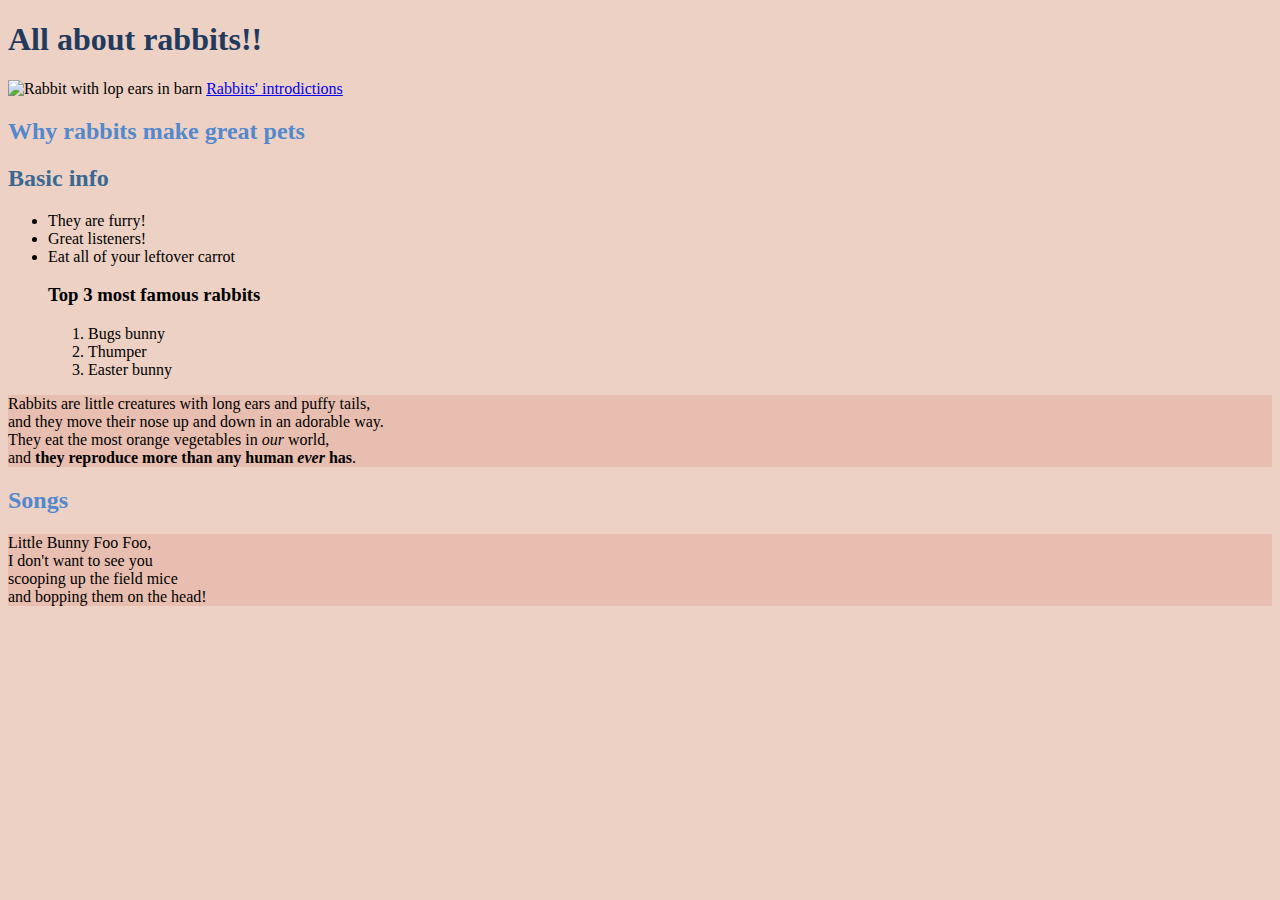
==== Asg#1_Wendy.html @ 862e708a "this is my first ever git project" ====
<!DOCTYPE html>
<html>
  <head>
    <meta charset="utf-8">
    <title>All about rabbits!!</title>
    <style>
      h1{color:rgb(34,58,94);}
      h2{color:rgb(83,136,205);}
      body{background:rgb(237,209,196);}
      #basic{color:rgb(57,105,147);}
      .songs{background-color:rgb(232,190,176);}
    </style>

  </head>
  <body>
    <h1>All about rabbits!!</h1>
    <img src="http://weknowyourdreams.com/images/rabbit/rabbit-05.jpg"
    alt="Rabbit with lop ears in barn" width="300">
    <a target="_blank" href="https://en.wikipedia.org/wiki/Rabbit">Rabbits' introdictions</a>
    <h2>Why rabbits make great pets</h2>
    <h2 id="basic">Basic info</h2>
    <ul>
      <li>They are furry!</li>
      <li>Great listeners!</li>
      <li>Eat all of your leftover carrot</li>
    <h3>Top 3 most famous rabbits</h3>
    <ol>
      <li>Bugs bunny</li>
      <li>Thumper</li>
      <li>Easter bunny</li>


    </ol>
    </ul>
    <p class="songs">Rabbits are little creatures with long ears and puffy tails,<br>
       and they move their nose up and down in an adorable way.<br>
       They eat the most orange vegetables in <em>our</em> world,<br>
       and <strong>they reproduce more than any human <em>ever</em> has</strong>.
     </p>
    <h2>Songs</h2>
    <p class="songs">Little Bunny Foo Foo, <br>
I don't want to see you <br>
scooping up the field mice <br>
and bopping them on the head!</p>

  </body>
</html>
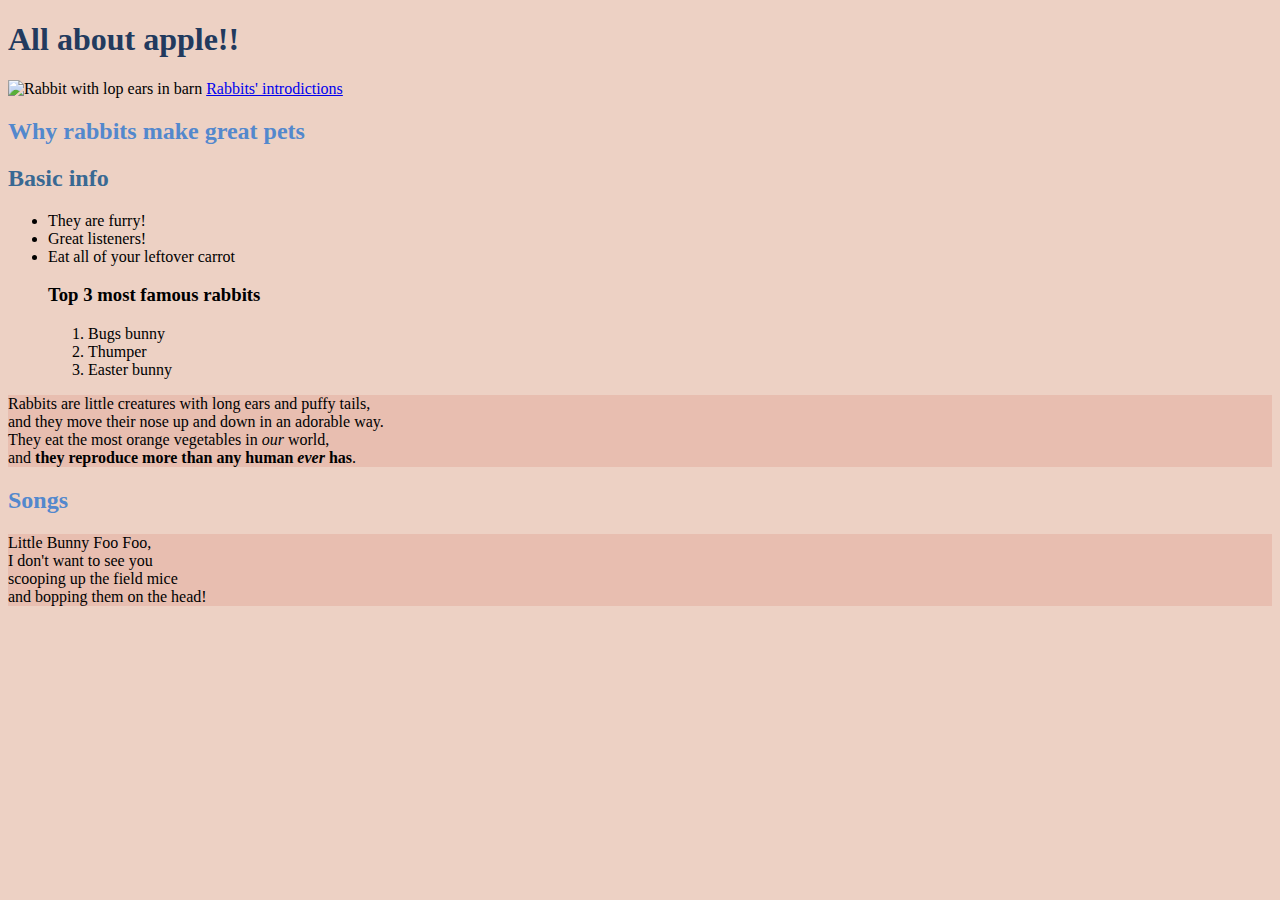
==== commit 14caa026: "i made a smallchangegit status" ====
--- a/Asg#1_Wendy.html
+++ b/Asg#1_Wendy.html
@@ -13,7 +13,7 @@
 
   </head>
   <body>
-    <h1>All about rabbits!!</h1>
+    <h1>All about apple!!</h1>
     <img src="http://weknowyourdreams.com/images/rabbit/rabbit-05.jpg"
     alt="Rabbit with lop ears in barn" width="300">
     <a target="_blank" href="https://en.wikipedia.org/wiki/Rabbit">Rabbits' introdictions</a>
